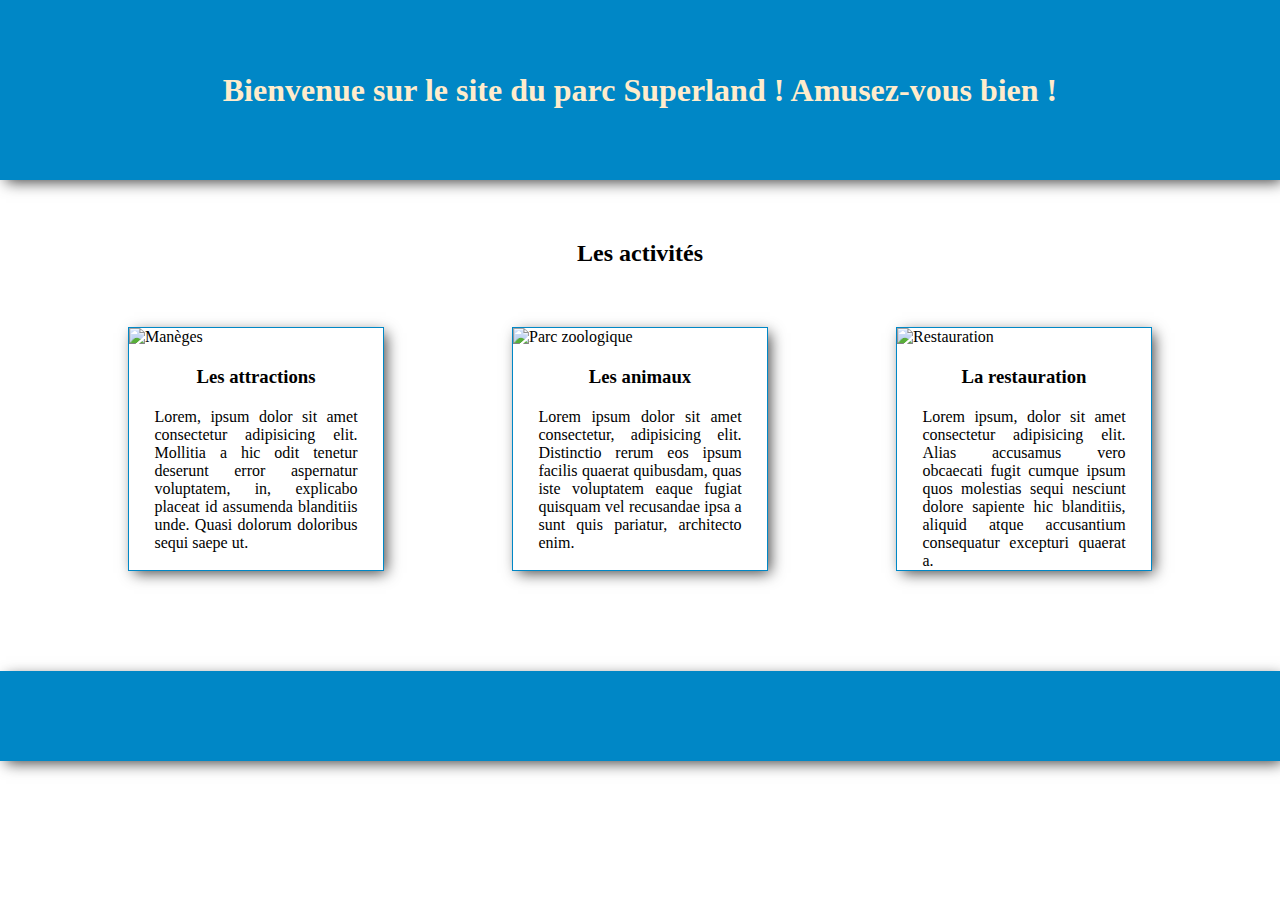
==== index.html @ 8bb40406 "livecoding code" ====
<!DOCTYPE html>
<html lang="fr">
<head>
    <meta charset="UTF-8">
    <meta http-equiv="X-UA-Compatible" content="IE=edge">
    <meta name="viewport" content="width=device-width, initial-scale=1.0">
    <link rel="stylesheet" href="index.css">
    <link rel="icon" href="[data-uri]" type="image/x-icon">
    <title>Superland</title>
</head>
<body>
    <header class="home-header">
        <h1 class="home-main-title">
            Bienvenue sur le site du parc Superland ! Amusez-vous bien !
        </h1>
    </header>
    <section class="activity-section">
        <h2 class="home-section-title">Les activités</h2>
        <div class="activity-container">
            <article class="activity-column">
                <img 
                src="https://images.unsplash.com/photo-1589197471564-8266ed7f59b5?ixlib=rb-4.0.3&ixid=MnwxMjA3fDB8MHxwaG90by1wYWdlfHx8fGVufDB8fHx8&auto=format&fit=crop&w=774&q=80" 
                alt="Manèges" 
                class="activity-img">
                <h3 class="activity-title">Les attractions</h3>
                <p class="activity-content">Lorem, ipsum dolor sit amet consectetur adipisicing elit. Mollitia a hic odit tenetur deserunt error aspernatur voluptatem, in, explicabo placeat id assumenda blanditiis unde. Quasi dolorum doloribus sequi saepe ut.</p>
            </article>
            
                <article class="activity-column">
                <img 
                src="https://images.unsplash.com/photo-1584706368162-73c7dab84d68?ixlib=rb-4.0.3&ixid=MnwxMjA3fDB8MHxwaG90by1wYWdlfHx8fGVufDB8fHx8&auto=format&fit=crop&w=774&q=80" 
                alt="Parc zoologique" 
                class="activity-img">
                <h3 class="activity-title">Les animaux</h3>
                <p class="activity-content">Lorem ipsum dolor sit amet consectetur, adipisicing elit. Distinctio rerum eos ipsum facilis quaerat quibusdam, quas iste voluptatem eaque fugiat quisquam vel recusandae ipsa a sunt quis pariatur, architecto enim.</p>
            </article>
            <article class="activity-column">
                <img 
                src="https://images.unsplash.com/photo-1517601278517-456741619dad?ixlib=rb-4.0.3&ixid=MnwxMjA3fDB8MHxwaG90by1wYWdlfHx8fGVufDB8fHx8&auto=format&fit=crop&w=906&q=80" 
                alt="Restauration" 
                class="activity-img">
                <h3 class="activity-title">La restauration</h3>
                <p class="activity-content">Lorem ipsum, dolor sit amet consectetur adipisicing elit. Alias accusamus vero obcaecati fugit cumque ipsum quos molestias sequi nesciunt dolore sapiente hic blanditiis, aliquid atque accusantium consequatur excepturi quaerat a.</p>
            </article>
        </div>
    </section>
    <footer class="home-footer">

    </footer>
</body>
</html>
---- index.css ----
* {
    padding: 0;
    margin: 0;
    box-sizing: border-box;
}

.home-header {
   height: 20vh; 
   display: flex;
   align-items: center;
   justify-content: center;
   background-color: #0087C6;
   box-shadow: 4px 4px 14px -2px rgba(0,0,0,0.75);
}

.home-main-title{
    text-align: center;
    color: #FFECCC;
}

.home-section-title{
    text-align: center;
    margin-top: 60px;
    margin-bottom: 60px;
}

.activity-container {
    display: flex;
    justify-content: space-evenly;
}

.activity-column {
    width: 20vw;
    border :#0087C6 solid 1px;
    /* height: 480px; */
    box-shadow: 4px 4px 14px -2px rgba(0,0,0,0.75);
}

.activity-img {
    width: 100%;
    height: 30vh;
    object-fit: cover;
}

.activity-column h3{
    text-align: center;
    margin-top: 20px;
    margin-bottom: 20px;
}

.activity-column p{
    text-align: justify;
    margin-left: auto;
    margin-right: auto;
    width: 80%;
}

.home-footer {
    height: 10vh;
    background-color: #0087C6;
    margin-top: 100px;
    box-shadow: 4px 4px 14px -2px rgba(0,0,0,0.75);
}

@media  screen and (max-width:769px) {
    .activity-container{
        flex-direction: column;
    }
    .activity-column {
        width: 80vh;
        height: 480px;
        margin-left: auto;
        margin-right: auto;
        margin-bottom: 40px;
    }
}
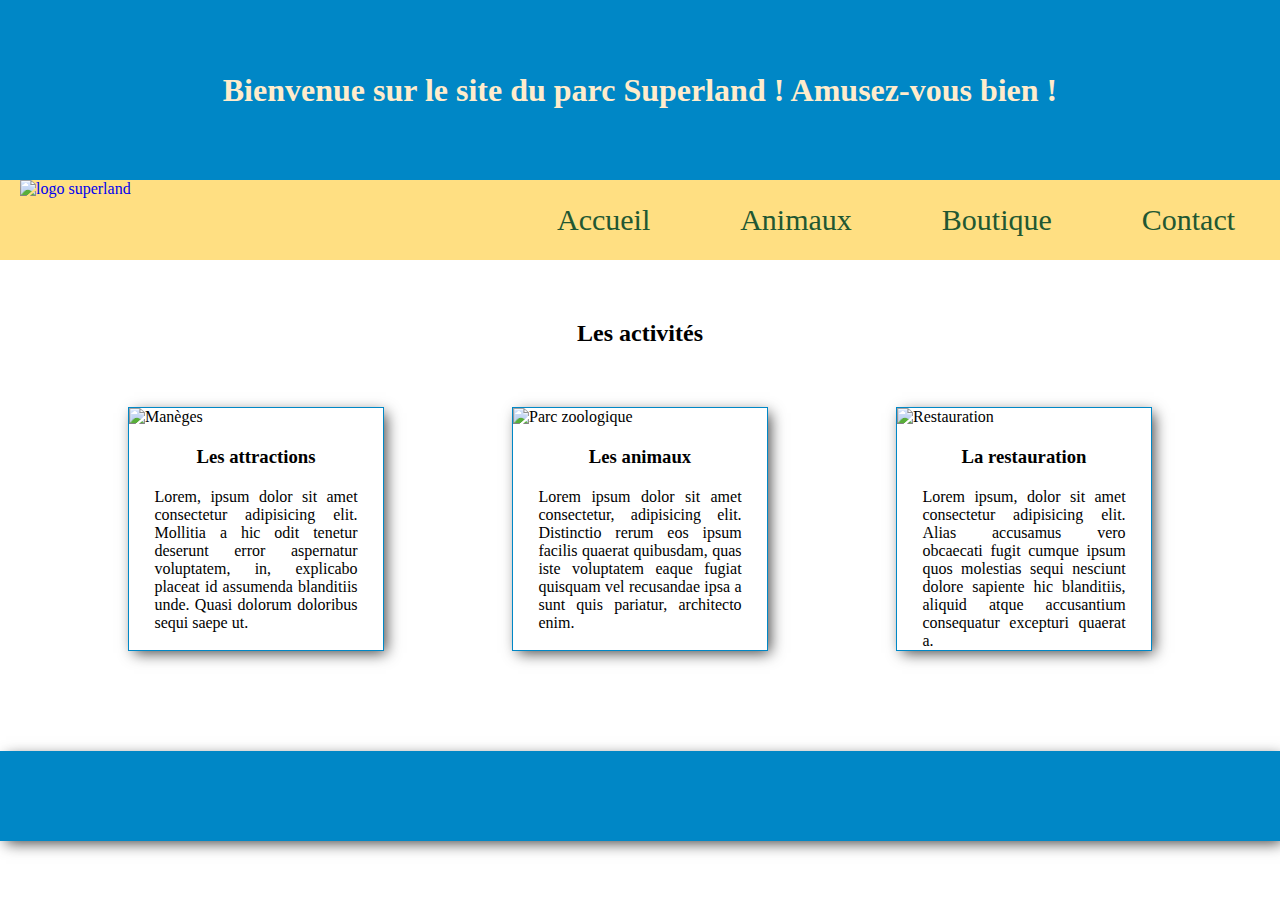
==== commit 5b65d580: "adding nav bar" ====
--- a/index.html
+++ b/index.html
@@ -5,6 +5,7 @@
     <meta http-equiv="X-UA-Compatible" content="IE=edge">
     <meta name="viewport" content="width=device-width, initial-scale=1.0">
     <link rel="stylesheet" href="index.css">
+    <link rel="stylesheet" href="navbar.css">
     <link rel="icon" href="[data-uri]" type="image/x-icon">
     <title>Superland</title>
 </head>
@@ -14,6 +15,24 @@
             Bienvenue sur le site du parc Superland ! Amusez-vous bien !
         </h1>
     </header>
+    <nav>
+        <div class="logo-container">
+            <a href="#">
+                <img src="https://e7.pngegg.com/pngimages/936/432/png-clipart-budapest-zoo-and-botanical-garden-magyar-allatkertek-szovetsege-crane-kft-global-feast-text-logo.png"
+                 alt="logo superland" class="nav-logo">
+        </a>
+        </div>
+        <div class="navlink-container">
+            <input type="checkbox" class="toggle-btn">
+            <div class="burger-menu"></div>
+            <ul class="menu">
+                <li><a href="#">Accueil</a></li>
+                <li><a href="#">Animaux</a></li>
+                <li><a href="#">Boutique</a></li>
+                <li><a href="#">Contact</a></li>
+            </ul>
+        </div>
+    </nav>
     <section class="activity-section">
         <h2 class="home-section-title">Les activités</h2>
         <div class="activity-container">
--- a/index.css
+++ b/index.css
@@ -62,12 +62,13 @@
     box-shadow: 4px 4px 14px -2px rgba(0,0,0,0.75);
 }
 
-@media  screen and (max-width:769px) {
+@media  screen and (max-width:768px) {
     .activity-container{
         flex-direction: column;
     }
     .activity-column {
-        width: 80vh;
+        /* Pour éviter le problème de largeur, il faut réduire à 70% */
+        width: 70vh;
         height: 480px;
         margin-left: auto;
         margin-right: auto;
--- a/navbar.css
+++ b/navbar.css
@@ -0,0 +1,145 @@
+*{
+    list-style: none;
+    text-decoration: none;
+}
+
+:root{
+    --menu-color : #215732;
+    --second-color : #ffDF82;
+}
+
+nav{
+    position: relative;
+    width: 100%;
+    height: 80px;
+    display: flex;
+    background-color: var(--second-color);
+    justify-content: space-between;
+    align-items: center;
+    transition: 0.5s;
+}
+
+.nav-logo{
+    display: block;
+    height: 80px;
+    margin-left: 20px;
+}
+
+.navlink-container{
+    display: flex;
+    align-items: center;
+}
+
+.menu{
+    display: flex;
+    justify-content: space-around;
+    width: 60vw;
+    height: 100%;
+    z-index: 1;
+}
+
+.menu li a {
+    font-size: 30px;
+    transition: 0.5s;
+    color: var(--menu-color);
+}
+
+.menu li a:hover{
+    color: var(--second-color);
+    background-color: var(--menu-color);
+}
+
+.burger-menu{
+    position : relative;
+    width : 26px;
+    height : 4px;
+    background-color: var(--menu-color);
+    border-radius: 8px;
+    z-index: 2;
+    transition: 0.5s;
+}
+
+.burger-menu:before,
+.burger-menu:after{
+    content:"";
+    position: absolute;
+    height : 4px;
+    right: 0;
+    background-color: var(--menu-color);
+    border-radius: 8px;
+    transition: 0.5s;
+}
+
+.burger-menu:before{
+    top: -10px;
+    width: 20px;
+}
+
+.burger-menu:after{
+    top: 10px;
+    width: 20px;
+}
+
+.toggle-btn{
+    position : absolute;
+    width: 30px;
+    height: 100%;
+    z-index: 3;
+    cursor: pointer;
+    opacity: 0;
+}
+
+/*Animation de la croix, dispartion de la barre du milieu*/
+
+.navlink-container input:checked ~ .burger-menu{
+    background-color: transparent;
+}
+
+.navlink-container input:checked ~ .burger-menu:before{
+    top :0;
+    transform: rotate(-45deg);
+    width: 30px;
+}
+
+.navlink-container input:checked ~ .burger-menu:after{
+    top :0;
+    transform: rotate(45deg);
+    width: 30px;
+}
+
+.navlink-container input:checked ~ .menu{
+    right: 0;
+}
+
+.burger-menu, .toggle-btn{
+    display: none;
+}
+
+@media screen and (max-width : 768px){
+    .burger-menu, .toggle-btn{
+        display: block;
+    }
+
+    .menu{
+        justify-content: start;
+        flex-direction: column;
+        background-color: var(--second-color);
+        align-items: center;
+        position: fixed;
+        top :0;
+        right: -70vw;
+        width: 70vw;
+        height: 100%;
+        padding-top: 80px;
+        transition: 0.5s;
+    }
+
+    .menu li {
+        width: 100%;
+        margin: 20px;
+        text-align: center;
+    }
+    .menu li a {
+        margin: 40px;
+    }
+}